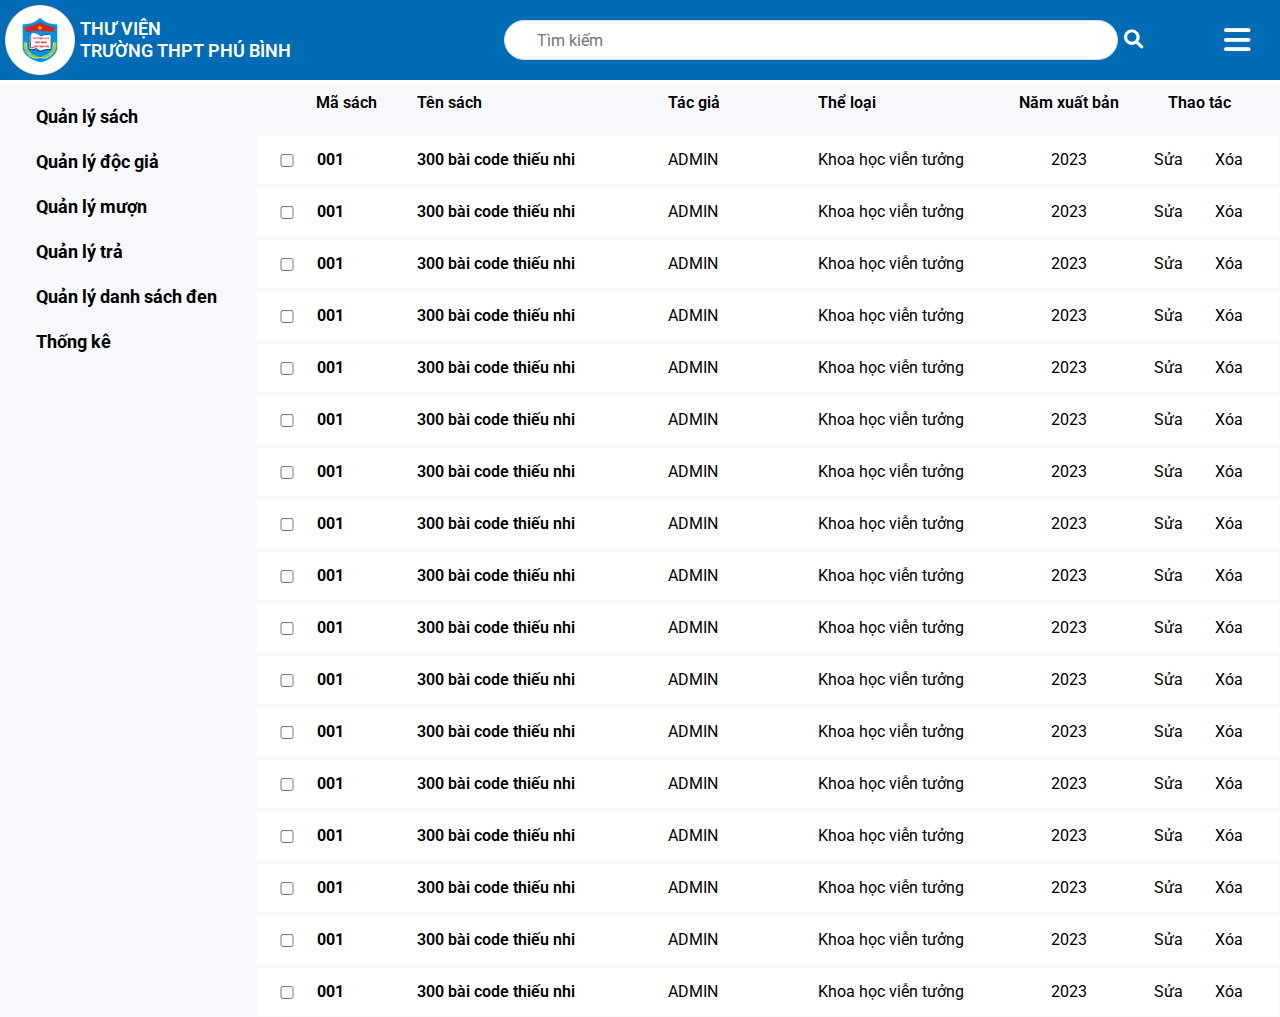
==== index.html @ d92db679 "sửa tí" ====
<!DOCTYPE html>
<html lang="en">
<head>
    <meta charset="UTF-8">
    <meta http-equiv="X-UA-Compatible" content="IE=edge">
    <meta name="viewport" content="width=device-width, initial-scale=1.0">
    <title>Hệ thống thư viện THPT Phú Bình</title>
    <link rel="stylesheet" href="./assets/fonts/fontawesome-free-6.1.1/css/all.min.css">
    <link rel="preconnect" href="https://fonts.googleapis.com">
    <link rel="preconnect" href="https://fonts.gstatic.com" crossorigin>
    <link href="https://fonts.googleapis.com/css2?family=Roboto:wght@300;400;700&display=swap" rel="stylesheet">
    <link rel="stylesheet" href="./assets/css/normalize.min.css">
    <link rel="stylesheet" href="./assets/css/base.css">
    <link rel="stylesheet" href="./assets/css/main.css">
    <link rel="stylesheet" href="./assets/css/header_menu.css">
    <link rel="stylesheet" href="./assets/css/container.css">
</head>
<body>
    <div class="app">
        <div class="header">
            <div class="grid">
                <!-- Header with search -->
                <div class="header-with-search">
                    <div class="header__logo">
                        <img src="./assets/img/logo.png" alt="" class="header__logo-img">
                        <h1 class="header__logo-title">THƯ VIỆN<br>TRƯỜNG THPT PHÚ BÌNH</h1>
                    </div>

                    <div class="header__search">
                        <input type="text" class="auth-form__input search-input" id="" name="" placeholder="Tìm kiếm">
                        <i class="fa-solid fa-magnifying-glass search-icon"></i>
                    </div>

                    <a class="header__menu" >
                        <i class="fa-solid fa-bars menu_icon"></i>
                    </a>
                </div>
            </div>
        </div>

        <div class="container">

            <!-- <div class="category">
                <div class="item1 item">
                    <div class="item1_item item1_1">Sách giáo khoa</div>  Chỗ này thay thành thẻ a sau
                    <div class="item1_item item1_2">Sách tham khảo</div>
                    <div class="item1_item item1_3">Hentai</div>
                    <div class="item1_item item1_4">Neflix</div>
                </div>
                <div class="item2 item">
                    <div class="item2_item item2_1">Toán</div>
                    <div class="item2_item item2_2">Lý</div>
                    <div class="item2_item item2_3">Anh</div>
                    <div class="item2_item item2_3">Phân tích & Thiết kế hệ thống</div>
                </div>
                <div class="item3 item"></div>
            </div> -->

            <div class="grid container__content">
                <div class="container__category">
                    <ul class="category__list">
                        <li class="category__item">Quản lý sách</li>
                        <li class="category__item">Quản lý độc giả</li>
                        <li class="category__item">Quản lý mượn</li>
                        <li class="category__item">Quản lý trả</li>
                        <li class="category__item">Quản lý danh sách đen</li>
                        <li class="category__item">Thống kê</li>
                    </ul>
                </div>
    
                <div class="container__books">
                    <ul class="header__books">
                        <li class="header__book-item-Check">
                            
                        </li>

                        <li class="header__book-item-Id">
                            Mã sách
                        </li>

                        <li class="header__book-item-Name">
                            Tên sách
                        </li>

                        <li class="header__book-item-Author">
                            Tác giả
                        </li>

                        <li class="header__book-item-Cate">
                            Thể loại
                        </li>

                        <li class="header__book-item-Year">
                            Năm xuất bản
                        </li>

                        <li class="header__book-item-Menu">
                            Thao tác
                        </li>
                    </ul>
                    <ul class="book__list">
                        <li class="book__item">
                            <input type="checkbox" class="check__item-book" id="book1">
                            <h1 class="book__id">001</h1>
                            <p class="book__name">300 bài code thiếu nhi</p>
                            <p class="book__author">ADMIN</p>
                            <p class="book__cate">Khoa học viễn tưởng</p>
                            <p class="book__year">2023</p>
                            <ul class="book__menu">
                                <li class="book__menu-item">Sửa</li>
                                <li class="book__menu-item">Xóa</li>
                            </ul>
                        </li>

                        <li class="book__item">
                            <input type="checkbox" class="check__item-book" id="book2">
                            <h1 class="book__id">001</h1>
                            <p class="book__name">300 bài code thiếu nhi</p>
                            <p class="book__author">ADMIN</p>
                            <p class="book__cate">Khoa học viễn tưởng</p>
                            <p class="book__year">2023</p>
                            <ul class="book__menu">
                                <li class="book__menu-item">Sửa</li>
                                <li class="book__menu-item">Xóa</li>
                            </ul>
                        </li>

                        <li class="book__item">
                            <input type="checkbox" class="check__item-book" id="book3">
                            <h1 class="book__id">001</h1>
                            <p class="book__name">300 bài code thiếu nhi</p>
                            <p class="book__author">ADMIN</p>
                            <p class="book__cate">Khoa học viễn tưởng</p>
                            <p class="book__year">2023</p>
                            <ul class="book__menu">
                                <li class="book__menu-item">Sửa</li>
                                <li class="book__menu-item">Xóa</li>
                            </ul>
                        </li>

                        <li class="book__item">
                            <input type="checkbox" class="check__item-book" id="book4">
                            <h1 class="book__id">001</h1>
                            <p class="book__name">300 bài code thiếu nhi</p>
                            <p class="book__author">ADMIN</p>
                            <p class="book__cate">Khoa học viễn tưởng</p>
                            <p class="book__year">2023</p>
                            <ul class="book__menu">
                                <li class="book__menu-item">Sửa</li>
                                <li class="book__menu-item">Xóa</li>
                            </ul>
                        </li>

                        <li class="book__item">
                            <input type="checkbox" class="check__item-book" id="book5">
                            <h1 class="book__id">001</h1>
                            <p class="book__name">300 bài code thiếu nhi</p>
                            <p class="book__author">ADMIN</p>
                            <p class="book__cate">Khoa học viễn tưởng</p>
                            <p class="book__year">2023</p>
                            <ul class="book__menu">
                                <li class="book__menu-item">Sửa</li>
                                <li class="book__menu-item">Xóa</li>
                            </ul>
                        </li>
                        <li class="book__item">
                            <input type="checkbox" class="check__item-book" id="book5">
                            <h1 class="book__id">001</h1>
                            <p class="book__name">300 bài code thiếu nhi</p>
                            <p class="book__author">ADMIN</p>
                            <p class="book__cate">Khoa học viễn tưởng</p>
                            <p class="book__year">2023</p>
                            <ul class="book__menu">
                                <li class="book__menu-item">Sửa</li>
                                <li class="book__menu-item">Xóa</li>
                            </ul>
                        </li>
                        <li class="book__item">
                            <input type="checkbox" class="check__item-book" id="book5">
                            <h1 class="book__id">001</h1>
                            <p class="book__name">300 bài code thiếu nhi</p>
                            <p class="book__author">ADMIN</p>
                            <p class="book__cate">Khoa học viễn tưởng</p>
                            <p class="book__year">2023</p>
                            <ul class="book__menu">
                                <li class="book__menu-item">Sửa</li>
                                <li class="book__menu-item">Xóa</li>
                            </ul>
                        </li>
                        <li class="book__item">
                            <input type="checkbox" class="check__item-book" id="book5">
                            <h1 class="book__id">001</h1>
                            <p class="book__name">300 bài code thiếu nhi</p>
                            <p class="book__author">ADMIN</p>
                            <p class="book__cate">Khoa học viễn tưởng</p>
                            <p class="book__year">2023</p>
                            <ul class="book__menu">
                                <li class="book__menu-item">Sửa</li>
                                <li class="book__menu-item">Xóa</li>
                            </ul>
                        </li>
                        <li class="book__item">
                            <input type="checkbox" class="check__item-book" id="book5">
                            <h1 class="book__id">001</h1>
                            <p class="book__name">300 bài code thiếu nhi</p>
                            <p class="book__author">ADMIN</p>
                            <p class="book__cate">Khoa học viễn tưởng</p>
                            <p class="book__year">2023</p>
                            <ul class="book__menu">
                                <li class="book__menu-item">Sửa</li>
                                <li class="book__menu-item">Xóa</li>
                            </ul>
                        </li>
                        <li class="book__item">
                            <input type="checkbox" class="check__item-book" id="book5">
                            <h1 class="book__id">001</h1>
                            <p class="book__name">300 bài code thiếu nhi</p>
                            <p class="book__author">ADMIN</p>
                            <p class="book__cate">Khoa học viễn tưởng</p>
                            <p class="book__year">2023</p>
                            <ul class="book__menu">
                                <li class="book__menu-item">Sửa</li>
                                <li class="book__menu-item">Xóa</li>
                            </ul>
                        </li>
                        <li class="book__item">
                            <input type="checkbox" class="check__item-book" id="book5">
                            <h1 class="book__id">001</h1>
                            <p class="book__name">300 bài code thiếu nhi</p>
                            <p class="book__author">ADMIN</p>
                            <p class="book__cate">Khoa học viễn tưởng</p>
                            <p class="book__year">2023</p>
                            <ul class="book__menu">
                                <li class="book__menu-item">Sửa</li>
                                <li class="book__menu-item">Xóa</li>
                            </ul>
                        </li>
                        <li class="book__item">
                            <input type="checkbox" class="check__item-book" id="book5">
                            <h1 class="book__id">001</h1>
                            <p class="book__name">300 bài code thiếu nhi</p>
                            <p class="book__author">ADMIN</p>
                            <p class="book__cate">Khoa học viễn tưởng</p>
                            <p class="book__year">2023</p>
                            <ul class="book__menu">
                                <li class="book__menu-item">Sửa</li>
                                <li class="book__menu-item">Xóa</li>
                            </ul>
                        </li>
                        <li class="book__item">
                            <input type="checkbox" class="check__item-book" id="book5">
                            <h1 class="book__id">001</h1>
                            <p class="book__name">300 bài code thiếu nhi</p>
                            <p class="book__author">ADMIN</p>
                            <p class="book__cate">Khoa học viễn tưởng</p>
                            <p class="book__year">2023</p>
                            <ul class="book__menu">
                                <li class="book__menu-item">Sửa</li>
                                <li class="book__menu-item">Xóa</li>
                            </ul>
                        </li>
                        <li class="book__item">
                            <input type="checkbox" class="check__item-book" id="book5">
                            <h1 class="book__id">001</h1>
                            <p class="book__name">300 bài code thiếu nhi</p>
                            <p class="book__author">ADMIN</p>
                            <p class="book__cate">Khoa học viễn tưởng</p>
                            <p class="book__year">2023</p>
                            <ul class="book__menu">
                                <li class="book__menu-item">Sửa</li>
                                <li class="book__menu-item">Xóa</li>
                            </ul>
                        </li>
                        <li class="book__item">
                            <input type="checkbox" class="check__item-book" id="book5">
                            <h1 class="book__id">001</h1>
                            <p class="book__name">300 bài code thiếu nhi</p>
                            <p class="book__author">ADMIN</p>
                            <p class="book__cate">Khoa học viễn tưởng</p>
                            <p class="book__year">2023</p>
                            <ul class="book__menu">
                                <li class="book__menu-item">Sửa</li>
                                <li class="book__menu-item">Xóa</li>
                            </ul>
                        </li>
                        <li class="book__item">
                            <input type="checkbox" class="check__item-book" id="book5">
                            <h1 class="book__id">001</h1>
                            <p class="book__name">300 bài code thiếu nhi</p>
                            <p class="book__author">ADMIN</p>
                            <p class="book__cate">Khoa học viễn tưởng</p>
                            <p class="book__year">2023</p>
                            <ul class="book__menu">
                                <li class="book__menu-item">Sửa</li>
                                <li class="book__menu-item">Xóa</li>
                            </ul>
                        </li>
                        <li class="book__item">
                            <input type="checkbox" class="check__item-book" id="book5">
                            <h1 class="book__id">001</h1>
                            <p class="book__name">300 bài code thiếu nhi</p>
                            <p class="book__author">ADMIN</p>
                            <p class="book__cate">Khoa học viễn tưởng</p>
                            <p class="book__year">2023</p>
                            <ul class="book__menu">
                                <li class="book__menu-item">Sửa</li>
                                <li class="book__menu-item">Xóa</li>
                            </ul>
                        </li>



                    </ul>
                </div>
            </div>
        </div>

        <div class="footer">

        </div>
    </div>

    
</body>
</html>
---- assets/css/base.css ----
:root {
    --primary-color: #006cb5;
    --white-color: #fff;
    --black-color: #000;
    --text-color: #333;
    --border-color: #dbdbdb;
    --blue-color: #006cb5;

    --navbar-height: 34px;
    --header-height: 80px;
    --header-with-search-height: var(--header-height);
    
}

* {
    box-sizing: inherit;
}

html {
    font-size: 62.5%;
    line-height: 1.6rem;
    font-family: 'Roboto',sans-serif;
    box-sizing: border-box;
}

.grid {
    width: 1300px;
    max-width: 100%;
    margin: 0 auto;
}

.grid__full-width {
    width: 100%;
}

.grid__row {
    display: flex;
    flex-wrap: wrap;
}
/* Modal layout */
.modal {
    position: fixed;
    top: 0;
    right: 0;
    left: 0;
    bottom: 0;
    display: flex;
    animation: fadeIn linear 0.1s;
}

.modal__overlay {
    position: absolute;
    width: 100%;
    height: 100%;
    background-color: rgba(0 , 0 , 0 ,0.4);
}

.modal__body {
    --growth-from: 0.7;
    --growth-to: 1;
    margin: auto;
    position: relative;
    z-index: 1;  
    animation: growth linear 0.1s;
}

/* button */

.btn {
    min-width: 142px;
    height: 34px;
    border: none;
    border-radius: 2px;
    text-decoration: none;
    font-size: 1.6rem;
    display: flex;
    justify-content: center;
    align-items: center;
    padding: 0 12px;
    outline: none;
    cursor: pointer;
    color: var(--text-color);
    background-color: var(--white-color);
}

.btn.btn--normal:hover {
    background-color: rgba(0, 0, 0, 0.05);
}

.btn.btn--primary {
    color: var(--white-color);
    background-color: var(--blue-color);
}

.btn.btn--disabled {
    color: #ccc;
    background-color: #999;
    cursor: default;
}

/* Animations */

@keyframes fadeIn{
    from {
        opacity: 0%;
    }

    to {
        opacity: 100%;
    }
}

@keyframes growth {
    from {
        transform: scale(var(--growth-from));
    }
    to {
        transform: scale(var(--growth-to));
    }
}
---- assets/css/main.css ----
.header {
    height: var(--header-height);
    width: 100%;
    background-color: var(--blue-color);
    /* position: fixed; */
}


/* Header code */

@keyframes Growth {
    from {
        transform: scale(0);
        opacity: 0;
    }
    to {
        transform: scale(1);
        opacity: 1;
    }
}



/* Authen modal */
.auth-form {
    width: 500px;
    background-color: var(--white-color);
    border-radius: 5px;
    overflow: hidden;
}

.auth-form__container {
    padding: 0 32px;
}

.auth-form__header {
    display: flex;
    align-items: center;
    justify-content: space-between;
    padding: 0 12px;
    margin-top: 12px;
}

.auth-form__heading {
    font-size: 2.2rem;
    font-weight: 400;
    color: var(--text-color);
}

.auth-form__switch-btn {
    font-size: 1.6rem;
    font-weight: 400;
    cursor: pointer;
    color: var(--primary-color);
}



.auth-form__input {
    width: 100%;
    height: 40px;
    margin-top: 16px;
    padding: 0 12px;
    font-size: 1.4rem;
    border-radius: 2px;
    border: 1px solid var(--border-color);
    outline: none;
}

.auth-form__input:focus {
    border-color: #777;
}

.auth-form__aside {
    margin-top: 18px;
}

.auth-form__policy-text {
    font-size: 1.2rem;
    line-height: 1.8rem;
    text-align: center;
    padding: 0 12px;
}

.auth-form__text-link {
    color: var(--primary-color);
    text-decoration: none;
}

.auth-form__controls {
    margin-top: 40px;
    display: flex;
    justify-content: space-around;
    margin-bottom: 40px;
}

.auth-form__controls--btn-back {
    margin-right: 8px;
}

.auth-form__socials {
    background-color: #f5f5f5;
    padding: 16px 36px;
    display: flex;
    justify-content: space-between;
    margin-top: 24px;
    
}

.btn.btn--size-s {
    font-size: 1.2rem;
    height: 32px;
    padding: 0 8px;
}

.auth-form__socials-icon {
    font-size: 1.8rem;
}

.auth-form__socials-facebook {
    background-color: #3a5a98;
    color: var(--white-color);
}

.auth-form__socials-facebook
.auth-form__socials-icon {
    color: var(--white-color);
}

.auth-form__socials-title {
    margin: 0 36px;
}

.auth-form__socials-google {
    background-color: var(--white-color);
    color: var(--text-color);
}

.auth-form__help {
    display: flex;
    justify-content: flex-end;
}

.auth-form__help-link {
    text-decoration: none;
    font-size: 1.4rem;
    color: var(--text-color);

}

.auth-form__help-sparate {
    display: block;
    height: 22px;
    border-left: 1px solid var(--border-color) ;
    margin: 0 16px;
}

.auth-form__help-forgot {
    color: var(--primary-color);
}

/* Header with seach */

.header-with-search {
    height: var(--header-with-search-height);
    display: flex;
    justify-content: space-between;
    align-items: center;
}

.header__logo {
    
    height: 70px;
    display: flex;
    justify-content: start;
    margin-left: 5px;
    
}

.header__logo-img {
    width: 70px;
    height: 70px;
}

.header__logo-title {
    margin-left: 5px;
    color: var(--white-color);
    font-size: 1.8em;
    font-weight: 600;
    display: flex;
    align-items: center;
    line-height: 1.2em;

}
.header__search {
    width: 60%;
    margin: auto -3em auto auto;
}

.search-icon {
    color: var(--white-color);
    font-size: 1.9em;
    padding: 0 4px;
}

.search-input {
    height: 40px;
    width: 80%;
    font-size: 1.6em;
    border-radius: 3em;
    margin: 0;
    margin-left: 3em;
    padding: 0 1em 0 2em;
}

.search-input:focus {
    border-color: #777;

}

.container{
    height: 500px;
}

.container .category{
    display: grid;
    grid-template-columns: 20% 60% 10%;
    height: calc(100vh - var(--header-height) - 0.5em);
    justify-content: center;
}

.category .item{
    display: grid;
    grid-template-rows: repeat(10, 40px);
    align-items: center;
    border: 1px rgba(51,51,51,0.2) solid;;
}

.category .item2{
    border-left: 1px rgba(51,51,51,0.2) solid;
    border-right: 1px rgba(51,51,51,0.2) solid;;
}

.item1_item{
    padding-bottom: 11px;
    border-bottom: 1px rgba(51,51,51,0.2) solid;
    text-align: center;
    font-size: 1.8em;
}

.item2_item{
    padding-bottom: 11px;
    padding-left: 20px;
    border-bottom: 1px rgba(51,51,51,0.2) solid;
    text-align: left;
    font-size: 1.8em;
}
---- assets/css/header_menu.css ----
.header__menu{
    position: relative;
    margin: auto 3em;

}

.menu_icon{
    font-size: 3em;
    color: var(--white-color);
}

.menu_icon:hover{   
    color: var(--border-color);
}
---- assets/css/container.css ----
.container {
    margin-top: 0.5em;
    width: 100%;

}

.container__content {
    display: flex;
}

.container__category {
    /* border: 2px solid var(--border-color); */
    width: 20%;
    background-color: #f6f8fc;
    height: auto;

}

.category__list {
    padding: 0;
    padding-left: 2em;
    list-style: none;
    font-size: 1.8em;
    font-weight: 700;
    line-height: 1.5em;
    
}

.category__item {
    margin-bottom: 1em;
}


.category__cate {
    padding: 0;
    padding-left: 2em;
    list-style: none;
    line-height: 1.5em;
    font-weight: 00;
}

.container__books {
    /* border-radius: 0.5em;
    border: 1px solid var(--border-color); */
    background: #f6f8fc;
    width: 80%;
    height: auto;
    position: relative;


}

/* Header sach */
.header__books {
    position: absolute;
    margin: 0;
    display: flex;
    list-style: none;
    padding: 0;
    width: 100%;
    font-size: 1.6em;
    font-weight: 600;
    padding: 0 10px 0 10px;
}

.header__book-item-Check {
    width: 2%;
    margin: 1%;
    
}

.header__book-item-Id {
    width: 8%;
    margin: 1%;
    
}

.header__book-item-Name {
    width: 23%;
    margin: 1%;

}

.header__book-item-Author {
    width: 13%;
    margin: 1%;

}

.header__book-item-Cate {
    width: 18%;
    margin: 1%;

}

.header__book-item-Year {
    width: 10%;
    margin: 1%;

}

.header__book-item-Menu {
    width: 12%;
    margin: 1%;
    display: flex;
    align-items: center;
    justify-content: center;

}


/* Danh sach sach */
.book__list {
    margin: 0;
    margin-top: 5em;
    display: block;
    list-style: none;
    padding: 0;
}

.book__item {
    display: flex;
    width: 100%;
    border: 1px solid #f6f8fc;
    background-color: var(--white-color);
    padding: 1em;
    align-items: center;
    height: 5em;
    margin-top: 0.2em;
}

.book__item:hover {
    border: 1px solid var(--border-color);
    box-shadow: 1px 2px 3px var(--border-color);

    border-radius: 3em;
    background-color: #f6f8fc;
    
}

.check__item-book {
    width: 2%;
    margin: 1%;
}

.book__id {
    width: 8%;
    margin: 1%;
    font-size: 1.6em;
    align-items: center;

}

.book__name {
    width: 23%;
    margin: 1%;
    font-size: 1.6em;
    font-weight: 600;
}

.book__author {
    width: 13%;
    margin: 1%;
    font-size: 1.6em;
}

.book__cate {
    width: 18%;
    margin: 1%;
    font-size: 1.6em;
}

.book__year {
    width: 10%;
    margin: 1%;
    font-size: 1.6em;
    display: flex;
    justify-content: center;
}

.book__menu {
    width: 12%;
    margin: 1%;
    font-size: 1.6em;
    list-style: none;
    display: flex;
    padding: 0;
    justify-content: space-around;
}
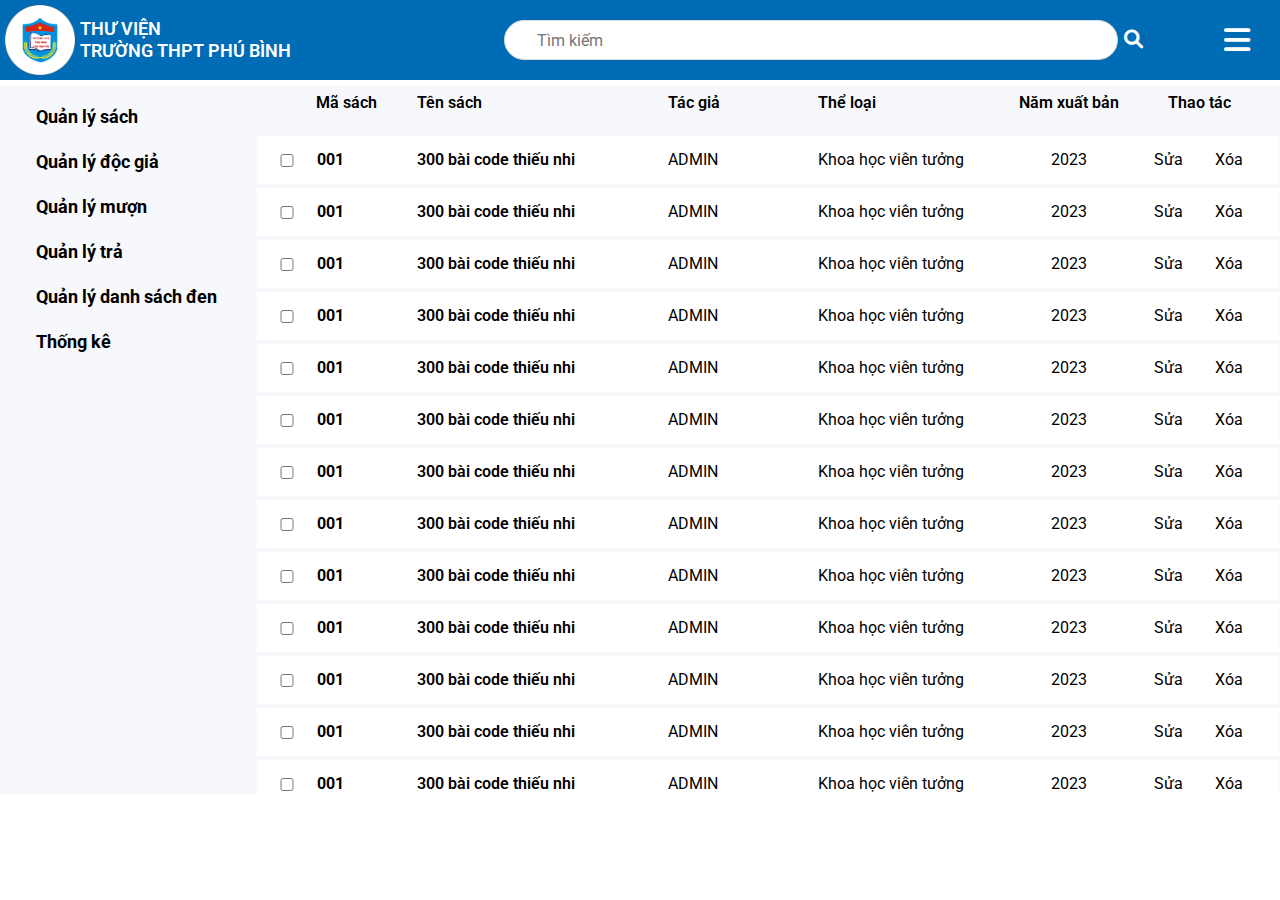
==== commit 6bc71cd3: "sửa vài cái hay ho" ====
--- a/index.html
+++ b/index.html
@@ -56,7 +56,7 @@
                 <div class="item3 item"></div>
             </div> -->
 
-            <div class="grid container__content">
+            <div class="grid container__content" >
                 <div class="container__category">
                     <ul class="category__list">
                         <li class="category__item">Quản lý sách</li>
@@ -98,6 +98,18 @@
                             Thao tác
                         </li>
                     </ul>
+                    <div id="container__list">
+                        <script>
+                            let hight = screen.availHeight;
+                            hight = hight - 190;
+                            let container__list = document.getElementById("container__list");
+                            console.log(hight);
+                            container__list.style.height = hight.toString() + "px";
+                            container__list.style.overflow = "auto";
+                        </script>
+
+
+                    
                     <ul class="book__list">
                         <li class="book__item">
                             <input type="checkbox" class="check__item-book" id="book1">
@@ -308,9 +320,10 @@
                             </ul>
                         </li>
 
-
-
+                    
                     </ul>
+                    </div>
+                
                 </div>
             </div>
         </div>
--- a/assets/css/container.css
+++ b/assets/css/container.css
@@ -44,8 +44,9 @@
     border: 1px solid var(--border-color); */
     background: #f6f8fc;
     width: 80%;
-    height: auto;
+    
     position: relative;
+    overflow: auto;
 
 
 }
@@ -61,6 +62,7 @@
     font-size: 1.6em;
     font-weight: 600;
     padding: 0 10px 0 10px;
+    background-color:  #f6f8fc;
 }
 
 .header__book-item-Check {
@@ -127,6 +129,7 @@
     align-items: center;
     height: 5em;
     margin-top: 0.2em;
+    overflow: hidden;
 }
 
 .book__item:hover {
@@ -148,6 +151,7 @@
     margin: 1%;
     font-size: 1.6em;
     align-items: center;
+    overflow: hidden;
 
 }
 
@@ -156,18 +160,21 @@
     margin: 1%;
     font-size: 1.6em;
     font-weight: 600;
+    overflow: hidden;
 }
 
 .book__author {
     width: 13%;
     margin: 1%;
     font-size: 1.6em;
+    overflow: hidden;
 }
 
 .book__cate {
     width: 18%;
     margin: 1%;
     font-size: 1.6em;
+    overflow: hidden;
 }
 
 .book__year {
@@ -176,6 +183,7 @@
     font-size: 1.6em;
     display: flex;
     justify-content: center;
+    overflow: hidden;
 }
 
 .book__menu {
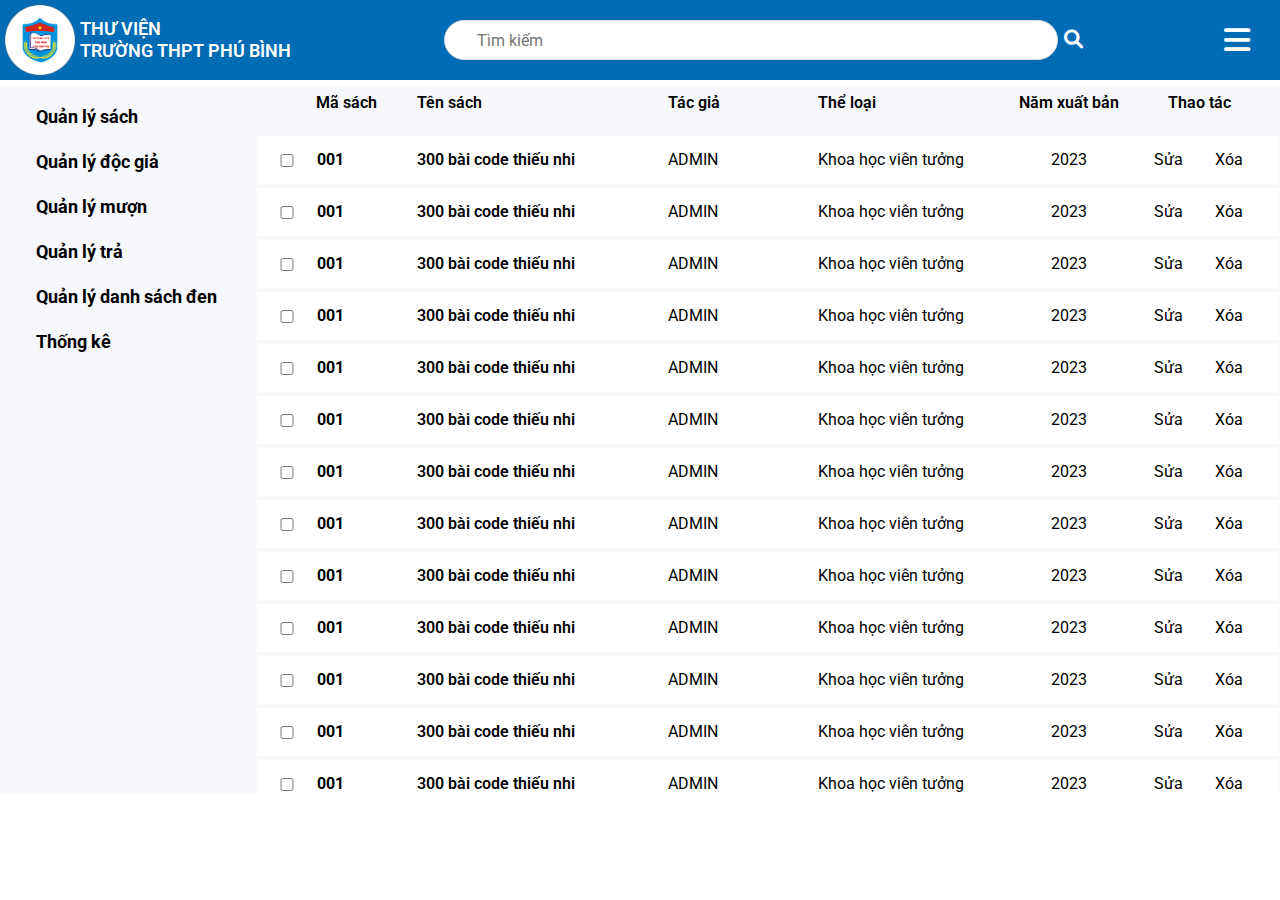
==== commit e63d3369: "header_menu 03/18 12:04PM" ====
--- a/index.html
+++ b/index.html
@@ -33,6 +33,11 @@
 
                     <a class="header__menu" >
                         <i class="fa-solid fa-bars menu_icon"></i>
+                        <ul class="function">
+                            <li class="substitute" style="height: 1em;"></li>
+                            <li class="item1 item">Thêm sách</li>
+                            <li class="item2 item">Thêm tác giả</li>
+                        </ul>
                     </a>
                 </div>
             </div>
--- a/assets/css/base.css
+++ b/assets/css/base.css
@@ -9,6 +9,8 @@
     --navbar-height: 34px;
     --header-height: 80px;
     --header-with-search-height: var(--header-height);
+
+    --primary-font: 'Roboto',sans-serif;
     
 }
 
--- a/assets/css/main.css
+++ b/assets/css/main.css
@@ -194,7 +194,7 @@
 }
 .header__search {
     width: 60%;
-    margin: auto -3em auto auto;
+    margin: auto 3em auto auto;
 }
 
 .search-icon {
--- a/assets/css/header_menu.css
+++ b/assets/css/header_menu.css
@@ -13,3 +13,73 @@
     color: var(--border-color);
 }
 
+.header__menu .function{
+    display: none;
+    position: absolute;
+    padding: 0;
+    margin: 0;
+    list-style: none;
+    z-index: 1;
+    align-items: center;
+    width: 200px;
+    height: 5em;
+    top: 2.2em;
+    right: -1em;
+}
+
+.header__menu:hover .function{
+    display: block;
+}
+
+.function .item{
+    display: block;
+    background-color: var(--white-color);
+    padding-top: 1em;
+    height: 2.5em;
+    text-align: center;
+    font-family: var(--primary-font);
+    font-size: 2.2em;
+    color: var(--text-color);
+    border: 1px solid rgb(207, 207, 207);
+}
+
+.function .item1{
+    border-top-left-radius: 10px;
+    border-top-right-radius: 10px;
+    border-bottom: none;
+}
+
+.function .item2{
+    border-bottom-left-radius: 10px;
+    border-bottom-right-radius: 10px;
+    border-top: none;
+}
+
+.function{
+    animation: rotateMenu 400ms ease-in-out forwards;
+    transform-origin: top center;
+}
+    
+@keyframes rotateMenu {
+    0% {
+        transform: rotateX(-90deg);
+    }
+    70% {
+        transform: rotateX(20deg);
+    }
+    100% {
+        transform: rotateX(0deg);
+    }
+}
+
+.function .item1:hover{
+    box-shadow: 1px 2px 3px var(--border-color);
+    border-radius: 10px;
+    background-color: #f6f8fc;
+}
+
+.function .item2:hover{
+    box-shadow: 1px 2px 3px var(--border-color);
+    border-radius: 10px;
+    background-color: #f6f8fc;
+}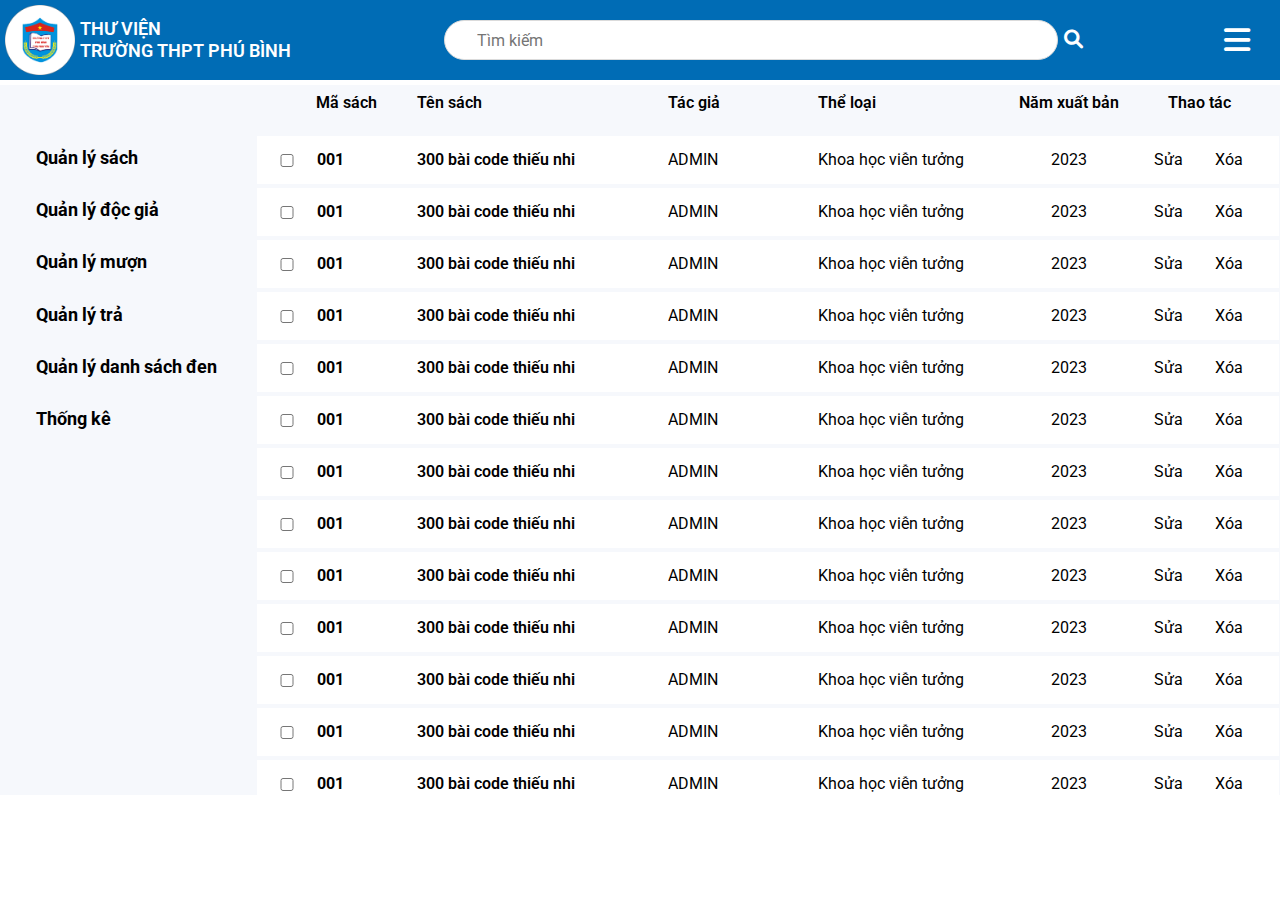
==== commit fbc7eb31: "[03/19 22:43PM] addbook nhưng không phải final" ====
--- a/index.html
+++ b/index.html
@@ -14,8 +14,10 @@
     <link rel="stylesheet" href="./assets/css/main.css">
     <link rel="stylesheet" href="./assets/css/header_menu.css">
     <link rel="stylesheet" href="./assets/css/container.css">
+    <link rel="stylesheet" href="./assets/css/addbook.css">
 </head>
 <body>
+    <script src="./assets/js/addbook.js"></script>
     <div class="app">
         <div class="header">
             <div class="grid">
@@ -31,12 +33,12 @@
                         <i class="fa-solid fa-magnifying-glass search-icon"></i>
                     </div>
 
-                    <a class="header__menu" >
+                    <a id="header__menu" >
                         <i class="fa-solid fa-bars menu_icon"></i>
                         <ul class="function">
                             <li class="substitute" style="height: 1em;"></li>
-                            <li class="item1 item">Thêm sách</li>
-                            <li class="item2 item">Thêm tác giả</li>
+                            <li class="item1 item"><input onclick="wrapper_show()" type="button" class="button" value="Thêm sách"></li>
+                            <li class="item2 item"><input type="button" class="button" value="Thêm tác giả"></li>
                         </ul>
                     </a>
                 </div>
@@ -331,13 +333,78 @@
                 
                 </div>
             </div>
+        <div class="footer"></div>
+    </div>  
+    <!--Thêm sách-->
+    <div id="wrapper">
+        <div class="header" style="height: 60px;">
+            <div class="grid">
+                
+                <!-- Header with search -->
+                <div class="header-with-search" style="align-items: center; justify-content: flex-start;">
+                    <div class="header__logo">
+                        <!-- <img src="./assets/img/logo.png" alt="" class="header__logo-img"> -->
+                        <h1 class="header__logo-title" style="padding-left: 20px; padding-bottom: 20px;">THƯ VIỆN TRƯỜNG THPT PHÚ BÌNH</h1>
+                    </div>
+
+                </div>
+            </div>
         </div>
-
-        <div class="footer">
-
+        <!-- Modal layout -->
+        <div class="modal">
+            <div class="modal__overlay">
+                
+            </div>
+            <div class="modal__body">
+                
+                
+                <!-- Add a book form -->
+                <div class="book__add">
+                    <div class="header">
+                        <h3>Thêm sách</h3>
+                    </div>
+                    <div class="container">
+                        <ul>
+                            <li class="item">
+                                <p class="item__text">Tên sách</p>
+                                <input type="text" class="search-box">
+                            </li>
+                            <li class="item">
+                                <p class="item__text">Tác giả</p>
+                                <input type="text" class="search-box">
+                            </li>
+                            <li class="item">
+                                <p class="item__text">Thể loại</p>
+                                <input type="text" class="search-box">
+                            </li>
+                            <li class="item">
+                                <p class="item__text">Năm xuất bản</p>
+                                <input type="text" class="search-box">
+                            </li>
+                        </ul>
+                    </div>
+                    <div class="footer">
+                        <input type="button" onclick="back_to_index()" value="Trở lại" class="footer__btn cancel__button">
+                        <input type="button" onclick="show()" class="footer__btn submit__button" value="Submit">
+                    </div>
+                </div>
+            </div>
+        </div>
+
+        <!--Return submit pop-up-->
+        <div id="book__add__submit__pop-up">
+            <div class="modal">
+                <div class="modal__overlay"></div>
+                <div class="modal__body">
+                    <!-- <div class="fail"></div> -->
+                    <div class="success">
+                        <div class="pop-up__item text">Thành công!</div>
+                        <button onclick="window.location.href='./index.html'" class="pop-up__item button">Quay lại</button>
+                    </div>
+                </div>
+            </div>
         </div>
     </div>
-
-    
+</div>
 </body>
 </html>--- a/assets/css/header_menu.css
+++ b/assets/css/header_menu.css
@@ -1,4 +1,4 @@
-.header__menu{
+#header__menu{
     position: relative;
     margin: auto 3em;
 
@@ -13,7 +13,7 @@
     color: var(--border-color);
 }
 
-.header__menu .function{
+#header__menu .function{
     display: none;
     position: absolute;
     padding: 0;
@@ -27,7 +27,7 @@
     right: -1em;
 }
 
-.header__menu:hover .function{
+#header__menu:hover .function{
     display: block;
 }
 
@@ -43,6 +43,11 @@
     border: 1px solid rgb(207, 207, 207);
 }
 
+.function .button{
+    background-color: var(--white-color);
+    border: none;
+}
+
 .function .item1{
     border-top-left-radius: 10px;
     border-top-right-radius: 10px;
@@ -56,7 +61,7 @@
 }
 
 .function{
-    animation: rotateMenu 400ms ease-in-out forwards;
+    animation: rotateMenu 250ms ease-in-out forwards;
     transform-origin: top center;
 }
     
@@ -64,22 +69,26 @@
     0% {
         transform: rotateX(-90deg);
     }
-    70% {
+    /* 70% {
         transform: rotateX(20deg);
-    }
+    } */
     100% {
         transform: rotateX(0deg);
     }
 }
 
 .function .item1:hover{
-    box-shadow: 1px 2px 3px var(--border-color);
-    border-radius: 10px;
     background-color: #f6f8fc;
 }
 
+.function .item1:hover .button{
+    background: #f6f8fc;
+}
+
 .function .item2:hover{
-    box-shadow: 1px 2px 3px var(--border-color);
-    border-radius: 10px;
     background-color: #f6f8fc;
-}+}
+
+.function .item2:hover .button{
+    background: #f6f8fc;
+}
--- a/assets/css/container.css
+++ b/assets/css/container.css
@@ -17,8 +17,9 @@
 }
 
 .category__list {
-    padding: 0;
-    padding-left: 2em;
+    position: absolute;
+    top: 6.4em;
+    padding: 0;
     list-style: none;
     font-size: 1.8em;
     font-weight: 700;
@@ -27,7 +28,15 @@
 }
 
 .category__item {
-    margin-bottom: 1em;
+    display: block;
+    height: 2.9em;
+    padding: 0.6em 2em 0.4em;
+}
+
+.category__item:hover{
+    box-shadow: 1px 2px 3px var(--border-color);
+    border-radius: 10px;
+    background-color: #f6f8fc;
 }
 
 
--- a/assets/css/addbook.css
+++ b/assets/css/addbook.css
@@ -0,0 +1,124 @@
+#wrapper{
+    width: 100%;
+    display: none;
+}
+
+.book__add{
+    position: relative;
+    display: grid;
+    grid-template-rows: 30% 50% 20%;
+    width: 800px;
+    height: 400px;
+    background-color: var(--white-color);
+    border-radius: 5px;
+    overflow: hidden;
+}
+/* header */ 
+.book__add .header{
+    text-align: center;
+    padding-right: 65%;
+    padding-top: 0.1em;
+    color: var(--white-color);
+    font-size: 2.5em;
+}
+/* container */
+.book__add .container{
+    margin-top: -2em;
+}
+.book__add .item{
+    list-style: none;
+    display: grid;
+    margin-left: 5%;
+    grid-template-columns: 20% 60%;
+    font-size: 1.6em;
+    align-items: center;
+}
+.book__add .item__text{
+    display: inline;
+    text-align: left;
+}
+
+.book__add .search-box{
+    display: inline-block;
+    height: 2em;
+    border: 1px solid rgb(200,200,200);
+    border-radius: 5px;
+}
+/* footer */
+.book__add .footer{
+    display: grid;
+    width: 80%;
+    margin-left: 17%;
+    grid-template-columns: 50% 50%;
+    justify-content: space-evenly;
+}
+
+.footer__btn{
+    width: 15vw;
+    height: 3em;
+    font-size: 20px;
+    border-radius: 10px;
+}
+
+.footer .cancel__button{
+    border: none;
+    background-color: var(--white-color);
+}
+
+.footer .cancel__button:hover{
+    box-shadow: 0 1px var(--border-color);
+    /* border: 1px solid var(--border-color); */
+}
+
+.footer .cancel__button:active{
+    background-color: rgb(0,0,0,0.04);
+}
+
+.submit__button{
+    border: none;
+    border: 1px solid var(--border-color);
+    background-color: var(--blue-color);
+    color: var(--white-color);
+}
+
+.footer .submit__button:hover{
+    box-shadow: 0 1px var(--border-color);
+}
+
+.footer .submit__button:active{
+    background-color: rgba(0,108,818,0.9);
+}
+
+#book__add__submit__pop-up{
+    display: none;
+}
+
+.success{
+    display: grid;
+    width: 400px;
+    height: 250px;
+    grid-template-rows: 70% 30%;
+    background-color: var(--white-color);
+    border-radius: 5px;
+}
+
+.success .text{
+    color: var(--black-color);
+    font-size: 40px;
+    text-align: center;
+    padding-top: 2em;
+}
+
+.success .button{
+    background-color: var(--blue-color);
+    color: var(--white-color);
+    font-size: 20px;
+    width: 30%;
+    margin: 0px auto 25px;
+    border-radius: 25px;
+    border: none;
+}
+
+.success .button:active{
+    background: rgba(0,108,818,0.9);
+}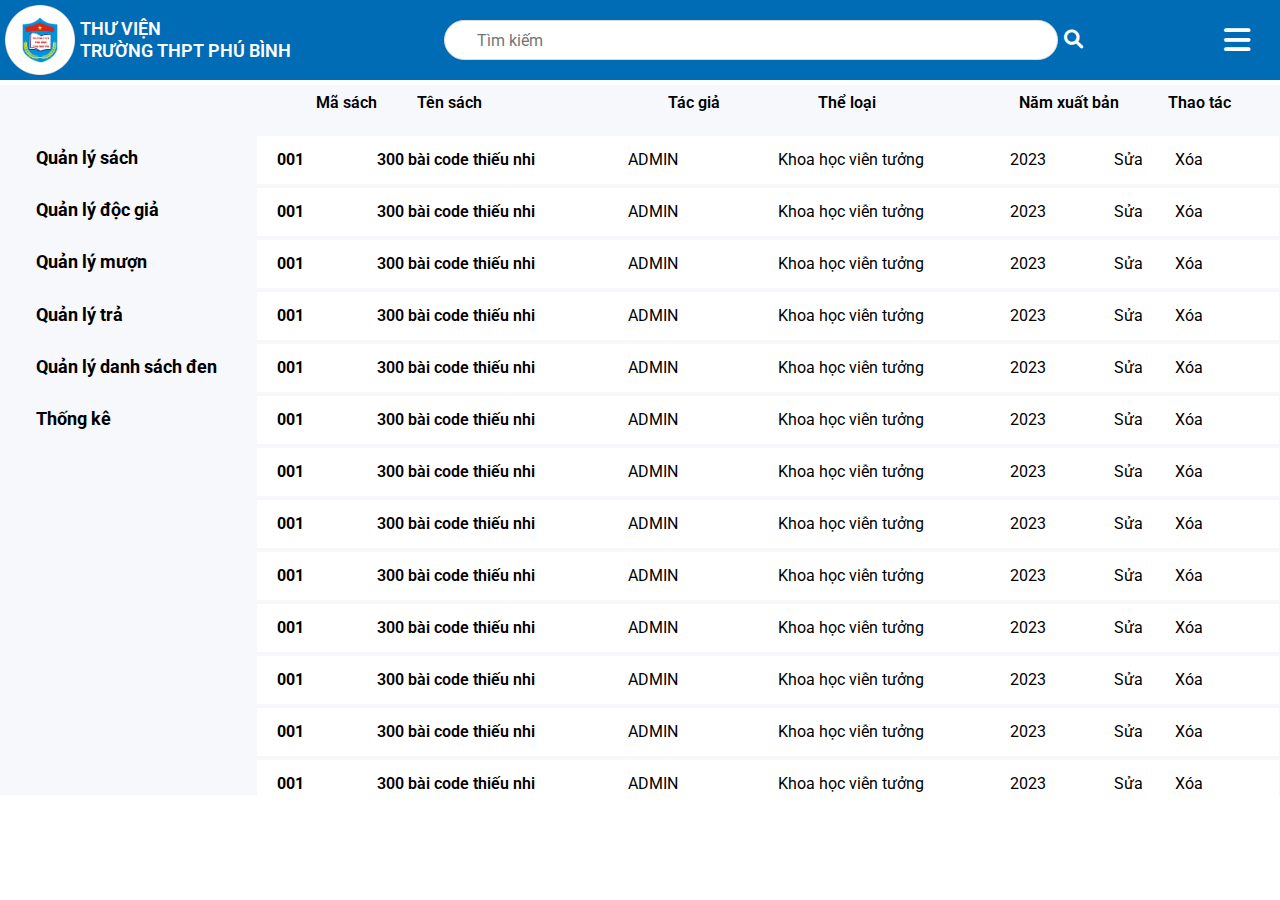
==== commit 46a01581: "delete check box" ====
--- a/index.html
+++ b/index.html
@@ -119,203 +119,203 @@
                     
                     <ul class="book__list">
                         <li class="book__item">
-                            <input type="checkbox" class="check__item-book" id="book1">
-                            <h1 class="book__id">001</h1>
-                            <p class="book__name">300 bài code thiếu nhi</p>
-                            <p class="book__author">ADMIN</p>
-                            <p class="book__cate">Khoa học viễn tưởng</p>
-                            <p class="book__year">2023</p>
-                            <ul class="book__menu">
-                                <li class="book__menu-item">Sửa</li>
-                                <li class="book__menu-item">Xóa</li>
-                            </ul>
-                        </li>
-
-                        <li class="book__item">
-                            <input type="checkbox" class="check__item-book" id="book2">
-                            <h1 class="book__id">001</h1>
-                            <p class="book__name">300 bài code thiếu nhi</p>
-                            <p class="book__author">ADMIN</p>
-                            <p class="book__cate">Khoa học viễn tưởng</p>
-                            <p class="book__year">2023</p>
-                            <ul class="book__menu">
-                                <li class="book__menu-item">Sửa</li>
-                                <li class="book__menu-item">Xóa</li>
-                            </ul>
-                        </li>
-
-                        <li class="book__item">
-                            <input type="checkbox" class="check__item-book" id="book3">
-                            <h1 class="book__id">001</h1>
-                            <p class="book__name">300 bài code thiếu nhi</p>
-                            <p class="book__author">ADMIN</p>
-                            <p class="book__cate">Khoa học viễn tưởng</p>
-                            <p class="book__year">2023</p>
-                            <ul class="book__menu">
-                                <li class="book__menu-item">Sửa</li>
-                                <li class="book__menu-item">Xóa</li>
-                            </ul>
-                        </li>
-
-                        <li class="book__item">
-                            <input type="checkbox" class="check__item-book" id="book4">
-                            <h1 class="book__id">001</h1>
-                            <p class="book__name">300 bài code thiếu nhi</p>
-                            <p class="book__author">ADMIN</p>
-                            <p class="book__cate">Khoa học viễn tưởng</p>
-                            <p class="book__year">2023</p>
-                            <ul class="book__menu">
-                                <li class="book__menu-item">Sửa</li>
-                                <li class="book__menu-item">Xóa</li>
-                            </ul>
-                        </li>
-
-                        <li class="book__item">
-                            <input type="checkbox" class="check__item-book" id="book5">
-                            <h1 class="book__id">001</h1>
-                            <p class="book__name">300 bài code thiếu nhi</p>
-                            <p class="book__author">ADMIN</p>
-                            <p class="book__cate">Khoa học viễn tưởng</p>
-                            <p class="book__year">2023</p>
-                            <ul class="book__menu">
-                                <li class="book__menu-item">Sửa</li>
-                                <li class="book__menu-item">Xóa</li>
-                            </ul>
-                        </li>
-                        <li class="book__item">
-                            <input type="checkbox" class="check__item-book" id="book5">
-                            <h1 class="book__id">001</h1>
-                            <p class="book__name">300 bài code thiếu nhi</p>
-                            <p class="book__author">ADMIN</p>
-                            <p class="book__cate">Khoa học viễn tưởng</p>
-                            <p class="book__year">2023</p>
-                            <ul class="book__menu">
-                                <li class="book__menu-item">Sửa</li>
-                                <li class="book__menu-item">Xóa</li>
-                            </ul>
-                        </li>
-                        <li class="book__item">
-                            <input type="checkbox" class="check__item-book" id="book5">
-                            <h1 class="book__id">001</h1>
-                            <p class="book__name">300 bài code thiếu nhi</p>
-                            <p class="book__author">ADMIN</p>
-                            <p class="book__cate">Khoa học viễn tưởng</p>
-                            <p class="book__year">2023</p>
-                            <ul class="book__menu">
-                                <li class="book__menu-item">Sửa</li>
-                                <li class="book__menu-item">Xóa</li>
-                            </ul>
-                        </li>
-                        <li class="book__item">
-                            <input type="checkbox" class="check__item-book" id="book5">
-                            <h1 class="book__id">001</h1>
-                            <p class="book__name">300 bài code thiếu nhi</p>
-                            <p class="book__author">ADMIN</p>
-                            <p class="book__cate">Khoa học viễn tưởng</p>
-                            <p class="book__year">2023</p>
-                            <ul class="book__menu">
-                                <li class="book__menu-item">Sửa</li>
-                                <li class="book__menu-item">Xóa</li>
-                            </ul>
-                        </li>
-                        <li class="book__item">
-                            <input type="checkbox" class="check__item-book" id="book5">
-                            <h1 class="book__id">001</h1>
-                            <p class="book__name">300 bài code thiếu nhi</p>
-                            <p class="book__author">ADMIN</p>
-                            <p class="book__cate">Khoa học viễn tưởng</p>
-                            <p class="book__year">2023</p>
-                            <ul class="book__menu">
-                                <li class="book__menu-item">Sửa</li>
-                                <li class="book__menu-item">Xóa</li>
-                            </ul>
-                        </li>
-                        <li class="book__item">
-                            <input type="checkbox" class="check__item-book" id="book5">
-                            <h1 class="book__id">001</h1>
-                            <p class="book__name">300 bài code thiếu nhi</p>
-                            <p class="book__author">ADMIN</p>
-                            <p class="book__cate">Khoa học viễn tưởng</p>
-                            <p class="book__year">2023</p>
-                            <ul class="book__menu">
-                                <li class="book__menu-item">Sửa</li>
-                                <li class="book__menu-item">Xóa</li>
-                            </ul>
-                        </li>
-                        <li class="book__item">
-                            <input type="checkbox" class="check__item-book" id="book5">
-                            <h1 class="book__id">001</h1>
-                            <p class="book__name">300 bài code thiếu nhi</p>
-                            <p class="book__author">ADMIN</p>
-                            <p class="book__cate">Khoa học viễn tưởng</p>
-                            <p class="book__year">2023</p>
-                            <ul class="book__menu">
-                                <li class="book__menu-item">Sửa</li>
-                                <li class="book__menu-item">Xóa</li>
-                            </ul>
-                        </li>
-                        <li class="book__item">
-                            <input type="checkbox" class="check__item-book" id="book5">
-                            <h1 class="book__id">001</h1>
-                            <p class="book__name">300 bài code thiếu nhi</p>
-                            <p class="book__author">ADMIN</p>
-                            <p class="book__cate">Khoa học viễn tưởng</p>
-                            <p class="book__year">2023</p>
-                            <ul class="book__menu">
-                                <li class="book__menu-item">Sửa</li>
-                                <li class="book__menu-item">Xóa</li>
-                            </ul>
-                        </li>
-                        <li class="book__item">
-                            <input type="checkbox" class="check__item-book" id="book5">
-                            <h1 class="book__id">001</h1>
-                            <p class="book__name">300 bài code thiếu nhi</p>
-                            <p class="book__author">ADMIN</p>
-                            <p class="book__cate">Khoa học viễn tưởng</p>
-                            <p class="book__year">2023</p>
-                            <ul class="book__menu">
-                                <li class="book__menu-item">Sửa</li>
-                                <li class="book__menu-item">Xóa</li>
-                            </ul>
-                        </li>
-                        <li class="book__item">
-                            <input type="checkbox" class="check__item-book" id="book5">
-                            <h1 class="book__id">001</h1>
-                            <p class="book__name">300 bài code thiếu nhi</p>
-                            <p class="book__author">ADMIN</p>
-                            <p class="book__cate">Khoa học viễn tưởng</p>
-                            <p class="book__year">2023</p>
-                            <ul class="book__menu">
-                                <li class="book__menu-item">Sửa</li>
-                                <li class="book__menu-item">Xóa</li>
-                            </ul>
-                        </li>
-                        <li class="book__item">
-                            <input type="checkbox" class="check__item-book" id="book5">
-                            <h1 class="book__id">001</h1>
-                            <p class="book__name">300 bài code thiếu nhi</p>
-                            <p class="book__author">ADMIN</p>
-                            <p class="book__cate">Khoa học viễn tưởng</p>
-                            <p class="book__year">2023</p>
-                            <ul class="book__menu">
-                                <li class="book__menu-item">Sửa</li>
-                                <li class="book__menu-item">Xóa</li>
-                            </ul>
-                        </li>
-                        <li class="book__item">
-                            <input type="checkbox" class="check__item-book" id="book5">
-                            <h1 class="book__id">001</h1>
-                            <p class="book__name">300 bài code thiếu nhi</p>
-                            <p class="book__author">ADMIN</p>
-                            <p class="book__cate">Khoa học viễn tưởng</p>
-                            <p class="book__year">2023</p>
-                            <ul class="book__menu">
-                                <li class="book__menu-item">Sửa</li>
-                                <li class="book__menu-item">Xóa</li>
-                            </ul>
-                        </li>
-                        <li class="book__item">
-                            <input type="checkbox" class="check__item-book" id="book5">
+                            
+                            <h1 class="book__id">001</h1>
+                            <p class="book__name">300 bài code thiếu nhi</p>
+                            <p class="book__author">ADMIN</p>
+                            <p class="book__cate">Khoa học viễn tưởng</p>
+                            <p class="book__year">2023</p>
+                            <ul class="book__menu">
+                                <li class="book__menu-item">Sửa</li>
+                                <li class="book__menu-item">Xóa</li>
+                            </ul>
+                        </li>
+
+                        <li class="book__item">
+                            
+                            <h1 class="book__id">001</h1>
+                            <p class="book__name">300 bài code thiếu nhi</p>
+                            <p class="book__author">ADMIN</p>
+                            <p class="book__cate">Khoa học viễn tưởng</p>
+                            <p class="book__year">2023</p>
+                            <ul class="book__menu">
+                                <li class="book__menu-item">Sửa</li>
+                                <li class="book__menu-item">Xóa</li>
+                            </ul>
+                        </li>
+
+                        <li class="book__item">
+                            
+                            <h1 class="book__id">001</h1>
+                            <p class="book__name">300 bài code thiếu nhi</p>
+                            <p class="book__author">ADMIN</p>
+                            <p class="book__cate">Khoa học viễn tưởng</p>
+                            <p class="book__year">2023</p>
+                            <ul class="book__menu">
+                                <li class="book__menu-item">Sửa</li>
+                                <li class="book__menu-item">Xóa</li>
+                            </ul>
+                        </li>
+
+                        <li class="book__item">
+                            
+                            <h1 class="book__id">001</h1>
+                            <p class="book__name">300 bài code thiếu nhi</p>
+                            <p class="book__author">ADMIN</p>
+                            <p class="book__cate">Khoa học viễn tưởng</p>
+                            <p class="book__year">2023</p>
+                            <ul class="book__menu">
+                                <li class="book__menu-item">Sửa</li>
+                                <li class="book__menu-item">Xóa</li>
+                            </ul>
+                        </li>
+
+                        <li class="book__item">
+                            
+                            <h1 class="book__id">001</h1>
+                            <p class="book__name">300 bài code thiếu nhi</p>
+                            <p class="book__author">ADMIN</p>
+                            <p class="book__cate">Khoa học viễn tưởng</p>
+                            <p class="book__year">2023</p>
+                            <ul class="book__menu">
+                                <li class="book__menu-item">Sửa</li>
+                                <li class="book__menu-item">Xóa</li>
+                            </ul>
+                        </li>
+                        <li class="book__item">
+                            
+                            <h1 class="book__id">001</h1>
+                            <p class="book__name">300 bài code thiếu nhi</p>
+                            <p class="book__author">ADMIN</p>
+                            <p class="book__cate">Khoa học viễn tưởng</p>
+                            <p class="book__year">2023</p>
+                            <ul class="book__menu">
+                                <li class="book__menu-item">Sửa</li>
+                                <li class="book__menu-item">Xóa</li>
+                            </ul>
+                        </li>
+                        <li class="book__item">
+                            
+                            <h1 class="book__id">001</h1>
+                            <p class="book__name">300 bài code thiếu nhi</p>
+                            <p class="book__author">ADMIN</p>
+                            <p class="book__cate">Khoa học viễn tưởng</p>
+                            <p class="book__year">2023</p>
+                            <ul class="book__menu">
+                                <li class="book__menu-item">Sửa</li>
+                                <li class="book__menu-item">Xóa</li>
+                            </ul>
+                        </li>
+                        <li class="book__item">
+                            
+                            <h1 class="book__id">001</h1>
+                            <p class="book__name">300 bài code thiếu nhi</p>
+                            <p class="book__author">ADMIN</p>
+                            <p class="book__cate">Khoa học viễn tưởng</p>
+                            <p class="book__year">2023</p>
+                            <ul class="book__menu">
+                                <li class="book__menu-item">Sửa</li>
+                                <li class="book__menu-item">Xóa</li>
+                            </ul>
+                        </li>
+                        <li class="book__item">
+                            
+                            <h1 class="book__id">001</h1>
+                            <p class="book__name">300 bài code thiếu nhi</p>
+                            <p class="book__author">ADMIN</p>
+                            <p class="book__cate">Khoa học viễn tưởng</p>
+                            <p class="book__year">2023</p>
+                            <ul class="book__menu">
+                                <li class="book__menu-item">Sửa</li>
+                                <li class="book__menu-item">Xóa</li>
+                            </ul>
+                        </li>
+                        <li class="book__item">
+                            
+                            <h1 class="book__id">001</h1>
+                            <p class="book__name">300 bài code thiếu nhi</p>
+                            <p class="book__author">ADMIN</p>
+                            <p class="book__cate">Khoa học viễn tưởng</p>
+                            <p class="book__year">2023</p>
+                            <ul class="book__menu">
+                                <li class="book__menu-item">Sửa</li>
+                                <li class="book__menu-item">Xóa</li>
+                            </ul>
+                        </li>
+                        <li class="book__item">
+                            
+                            <h1 class="book__id">001</h1>
+                            <p class="book__name">300 bài code thiếu nhi</p>
+                            <p class="book__author">ADMIN</p>
+                            <p class="book__cate">Khoa học viễn tưởng</p>
+                            <p class="book__year">2023</p>
+                            <ul class="book__menu">
+                                <li class="book__menu-item">Sửa</li>
+                                <li class="book__menu-item">Xóa</li>
+                            </ul>
+                        </li>
+                        <li class="book__item">
+                            
+                            <h1 class="book__id">001</h1>
+                            <p class="book__name">300 bài code thiếu nhi</p>
+                            <p class="book__author">ADMIN</p>
+                            <p class="book__cate">Khoa học viễn tưởng</p>
+                            <p class="book__year">2023</p>
+                            <ul class="book__menu">
+                                <li class="book__menu-item">Sửa</li>
+                                <li class="book__menu-item">Xóa</li>
+                            </ul>
+                        </li>
+                        <li class="book__item">
+                            
+                            <h1 class="book__id">001</h1>
+                            <p class="book__name">300 bài code thiếu nhi</p>
+                            <p class="book__author">ADMIN</p>
+                            <p class="book__cate">Khoa học viễn tưởng</p>
+                            <p class="book__year">2023</p>
+                            <ul class="book__menu">
+                                <li class="book__menu-item">Sửa</li>
+                                <li class="book__menu-item">Xóa</li>
+                            </ul>
+                        </li>
+                        <li class="book__item">
+                            
+                            <h1 class="book__id">001</h1>
+                            <p class="book__name">300 bài code thiếu nhi</p>
+                            <p class="book__author">ADMIN</p>
+                            <p class="book__cate">Khoa học viễn tưởng</p>
+                            <p class="book__year">2023</p>
+                            <ul class="book__menu">
+                                <li class="book__menu-item">Sửa</li>
+                                <li class="book__menu-item">Xóa</li>
+                            </ul>
+                        </li>
+                        <li class="book__item">
+                            
+                            <h1 class="book__id">001</h1>
+                            <p class="book__name">300 bài code thiếu nhi</p>
+                            <p class="book__author">ADMIN</p>
+                            <p class="book__cate">Khoa học viễn tưởng</p>
+                            <p class="book__year">2023</p>
+                            <ul class="book__menu">
+                                <li class="book__menu-item">Sửa</li>
+                                <li class="book__menu-item">Xóa</li>
+                            </ul>
+                        </li>
+                        <li class="book__item">
+                            
+                            <h1 class="book__id">001</h1>
+                            <p class="book__name">300 bài code thiếu nhi</p>
+                            <p class="book__author">ADMIN</p>
+                            <p class="book__cate">Khoa học viễn tưởng</p>
+                            <p class="book__year">2023</p>
+                            <ul class="book__menu">
+                                <li class="book__menu-item">Sửa</li>
+                                <li class="book__menu-item">Xóa</li>
+                            </ul>
+                        </li>
+                        <li class="book__item">
+                            
                             <h1 class="book__id">001</h1>
                             <p class="book__name">300 bài code thiếu nhi</p>
                             <p class="book__author">ADMIN</p>
@@ -337,27 +337,12 @@
     </div>  
     <!--Thêm sách-->
     <div id="wrapper">
-        <div class="header" style="height: 60px;">
-            <div class="grid">
-                
-                <!-- Header with search -->
-                <div class="header-with-search" style="align-items: center; justify-content: flex-start;">
-                    <div class="header__logo">
-                        <!-- <img src="./assets/img/logo.png" alt="" class="header__logo-img"> -->
-                        <h1 class="header__logo-title" style="padding-left: 20px; padding-bottom: 20px;">THƯ VIỆN TRƯỜNG THPT PHÚ BÌNH</h1>
-                    </div>
-
-                </div>
-            </div>
-        </div>
         <!-- Modal layout -->
         <div class="modal">
             <div class="modal__overlay">
                 
             </div>
             <div class="modal__body">
-                
-                
                 <!-- Add a book form -->
                 <div class="book__add">
                     <div class="header">
@@ -390,7 +375,6 @@
                 </div>
             </div>
         </div>
-
         <!--Return submit pop-up-->
         <div id="book__add__submit__pop-up">
             <div class="modal">
--- a/assets/css/header_menu.css
+++ b/assets/css/header_menu.css
@@ -34,7 +34,7 @@
 .function .item{
     display: block;
     background-color: var(--white-color);
-    padding-top: 1em;
+    padding-top: 0.66em;
     height: 2.5em;
     text-align: center;
     font-family: var(--primary-font);
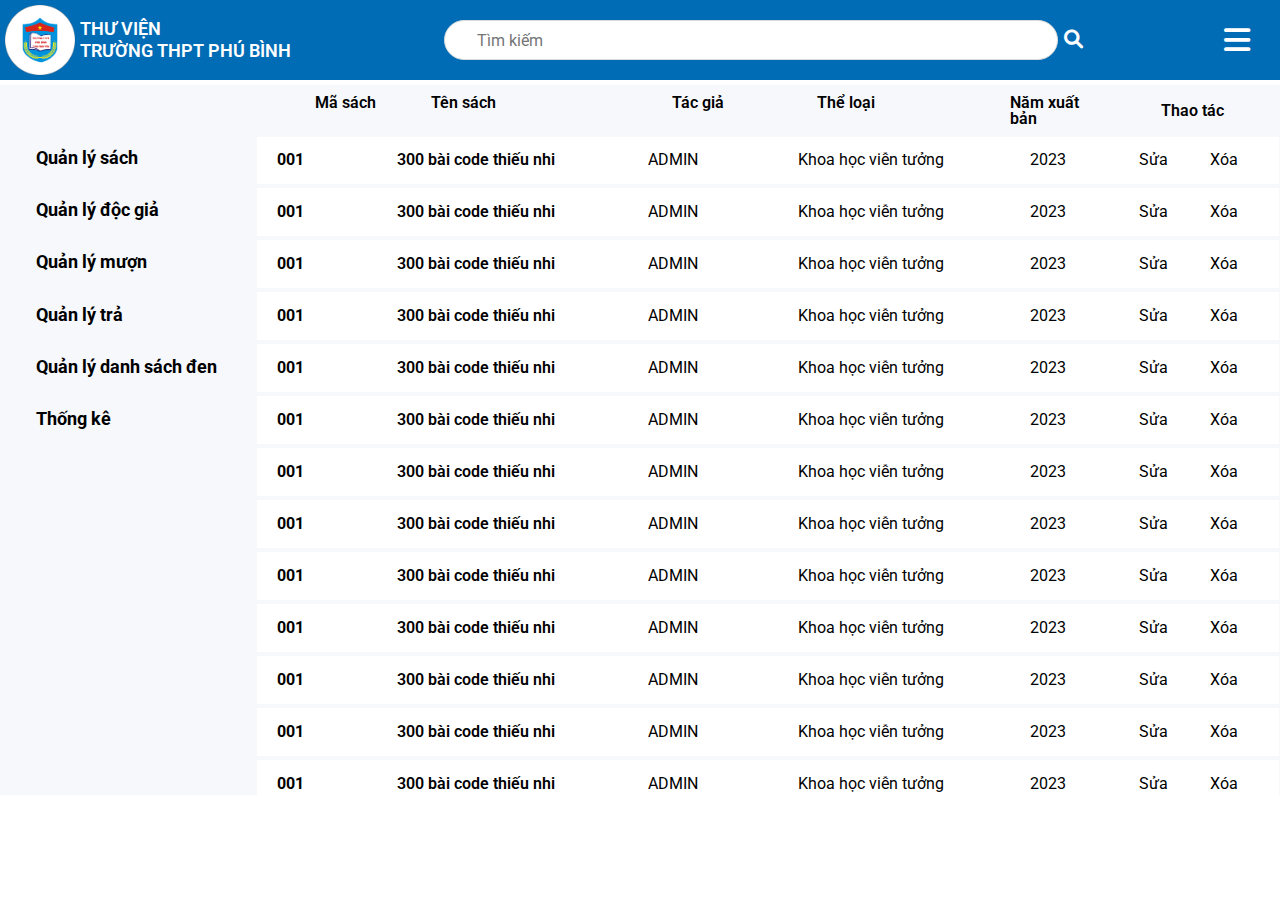
==== commit b1519c98: "add icon (add book)" ====
--- a/index.html
+++ b/index.html
@@ -37,8 +37,12 @@
                         <i class="fa-solid fa-bars menu_icon"></i>
                         <ul class="function">
                             <li class="substitute" style="height: 1em;"></li>
-                            <li class="item1 item"><input onclick="wrapper_show()" type="button" class="button" value="Thêm sách"></li>
-                            <li class="item2 item"><input type="button" class="button" value="Thêm tác giả"></li>
+                            
+                            <li class="item1 item">
+                                <i class="fa-solid fa-circle-plus icon-addbook"></i>
+                                <input onclick="wrapper_show()" type="button" class="button" value="Thêm sách">
+                            </li>
+                            <li class="item2 item"></li>
                         </ul>
                     </a>
                 </div>
--- a/assets/css/container.css
+++ b/assets/css/container.css
@@ -81,7 +81,7 @@
 }
 
 .header__book-item-Id {
-    width: 8%;
+    width: 10%;
     margin: 1%;
     
 }
@@ -111,7 +111,7 @@
 }
 
 .header__book-item-Menu {
-    width: 12%;
+    width: 14%;
     margin: 1%;
     display: flex;
     align-items: center;
@@ -156,7 +156,7 @@
 }
 
 .book__id {
-    width: 8%;
+    width: 10%;
     margin: 1%;
     font-size: 1.6em;
     align-items: center;
@@ -196,7 +196,7 @@
 }
 
 .book__menu {
-    width: 12%;
+    width: 14%;
     margin: 1%;
     font-size: 1.6em;
     list-style: none;
@@ -205,5 +205,10 @@
     justify-content: space-around;
 }
 
-
-
+.icon-addbook{
+    width: 1em;
+    height: 1em;
+    color: var(--text-color);
+}
+
+
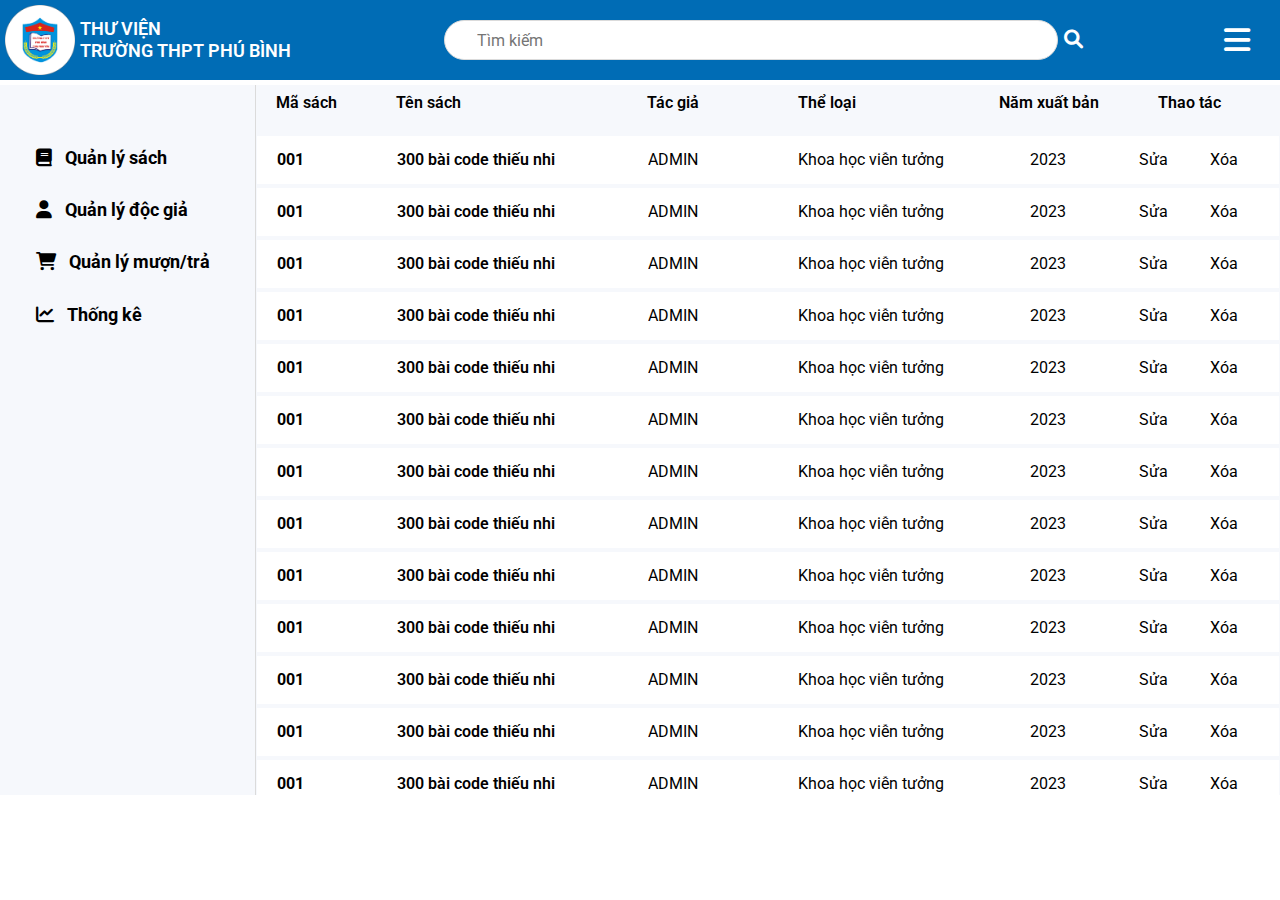
==== commit 6f138871: "thêm icon vào category" ====
--- a/index.html
+++ b/index.html
@@ -68,22 +68,31 @@
             </div> -->
 
             <div class="grid container__content" >
-                <div class="container__category">
+                <div class="container__category" style="border-right: var(--border-color) solid 1px;">
                     <ul class="category__list">
-                        <li class="category__item">Quản lý sách</li>
-                        <li class="category__item">Quản lý độc giả</li>
-                        <li class="category__item">Quản lý mượn</li>
-                        <li class="category__item">Quản lý trả</li>
-                        <li class="category__item">Quản lý danh sách đen</li>
-                        <li class="category__item">Thống kê</li>
+                        <li class="category__item">
+                            <i class="fa-solid fa-book icon-category"></i>
+                            Quản lý sách
+                        </li>
+                        <li class="category__item">
+                            <i class="fa-solid fa-user icon-category"></i>
+                            Quản lý độc giả
+                        </li>
+                        <li class="category__item">
+                            <i class="fa-solid fa-cart-shopping icon-category"></i>
+                            Quản lý mượn/trả
+                        </li>
+                        
+                        <li class="category__item">
+                            <i class="fa-solid fa-chart-line icon-category"></i>
+                            Thống kê
+                        </li>
                     </ul>
                 </div>
     
                 <div class="container__books">
                     <ul class="header__books">
-                        <li class="header__book-item-Check">
-                            
-                        </li>
+                        
 
                         <li class="header__book-item-Id">
                             Mã sách
--- a/assets/css/container.css
+++ b/assets/css/container.css
@@ -211,4 +211,8 @@
     color: var(--text-color);
 }
 
-
+.icon-category {
+    margin-right: 0.5em;
+}
+
+
